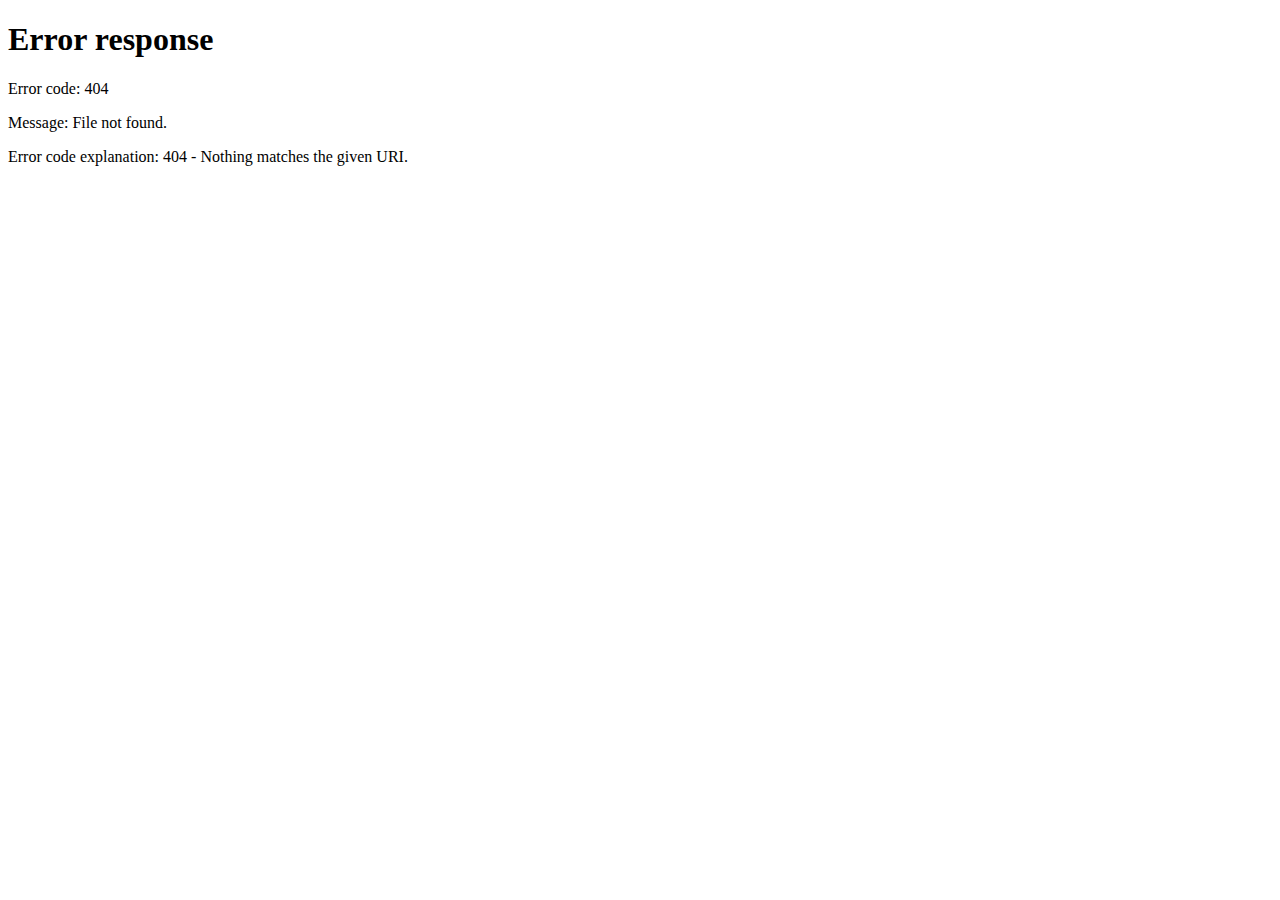
==== index.html @ c796f351 "Rename index (1).html to index.html" ====
<!DOCTYPE html>
<html lang="en">
<head>
    <meta charset="UTF-8">
    <meta name="viewport" content="width=device-width, initial-scale=1.0">
    <title>Fetch Example</title>
</head>
<body>
    <h1>deciding</h1>

    <script>
        document.addEventListener("DOMContentLoaded",()=>{
            decider();
        });
        async function decider(){
            try{
                const response=await fetch("https://full-stack-6-889f.onrender.com/checking",{
                    method:"GET",
                    credentials:"include",
                });
                const result=await response.text();
                fResult=JSON.parse(result);
                console.log(fResult);
                if(fResult=="yes"){
                    window.location.href="home.html";
                    
                }
                else{
                    window.location.href="signup.html";
                }
                
            }
            catch(error){
                console.error(error);
                window.location.href="signup.html";
            }
        }
        
    </script>
</body>
</html>
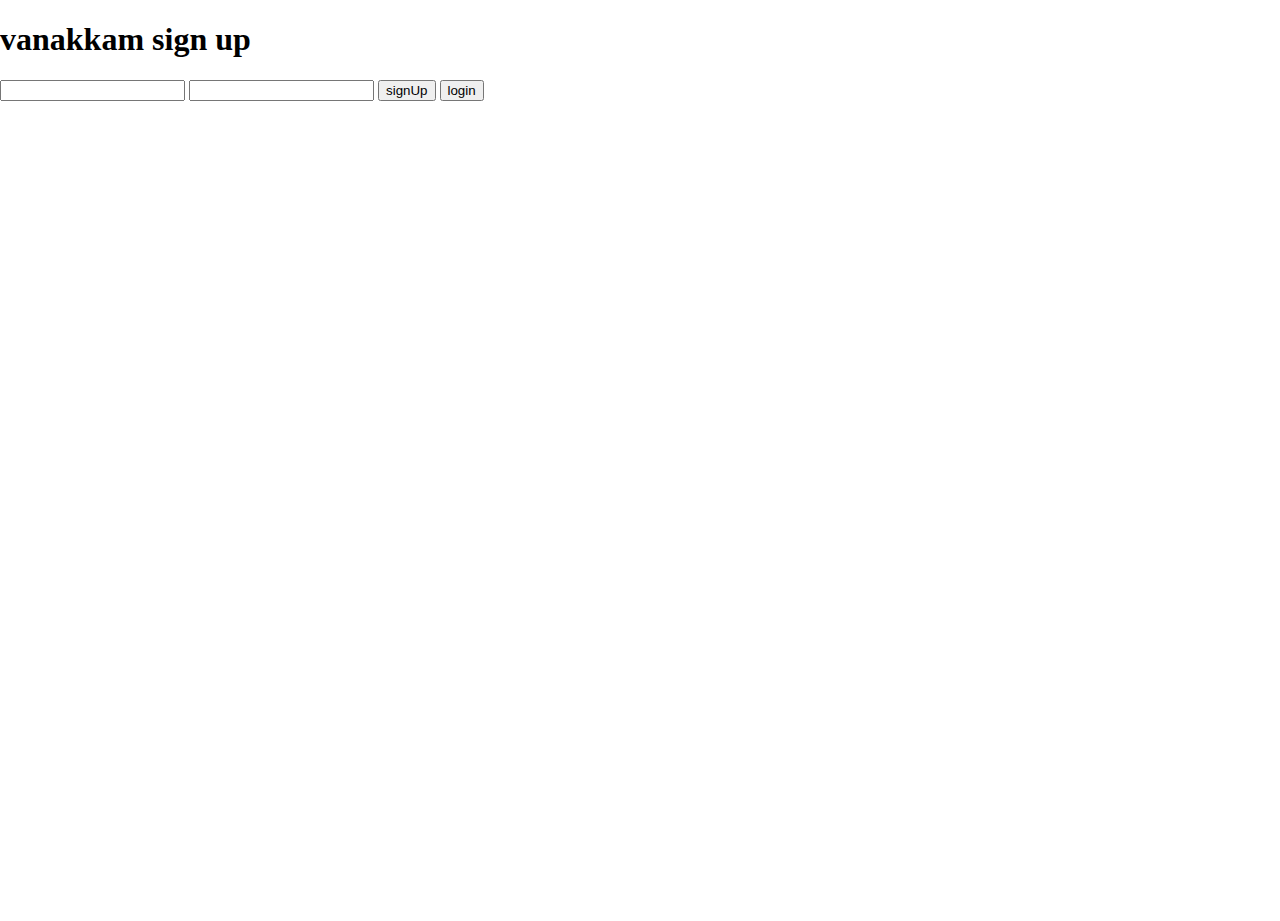
==== commit cf41d995: "Update index.html" ====
--- a/index.html
+++ b/index.html
@@ -23,7 +23,7 @@
                 fResult=JSON.parse(result);
                 console.log(fResult);
                 if(fResult=="yes"){
-                    window.location.href="home.html";
+                    window.location.href="cookie.html";
                     
                 }
                 else{
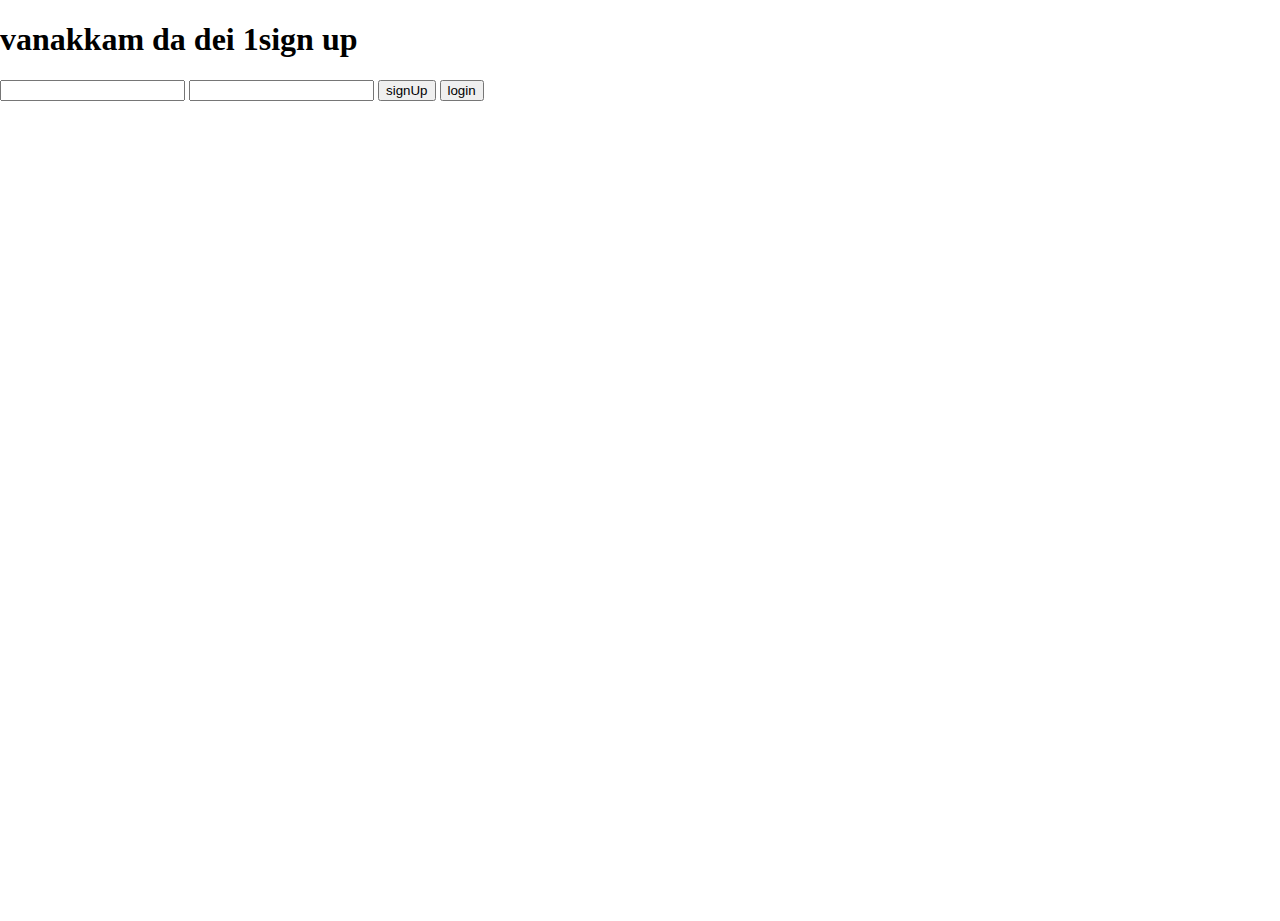
==== commit c08ee480: "Update index.html" ====
--- a/index.html
+++ b/index.html
@@ -23,7 +23,7 @@
                 fResult=JSON.parse(result);
                 console.log(fResult);
                 if(fResult=="yes"){
-                    window.location.href="cookie.html";
+                    window.location.href="signup.html";
                     
                 }
                 else{
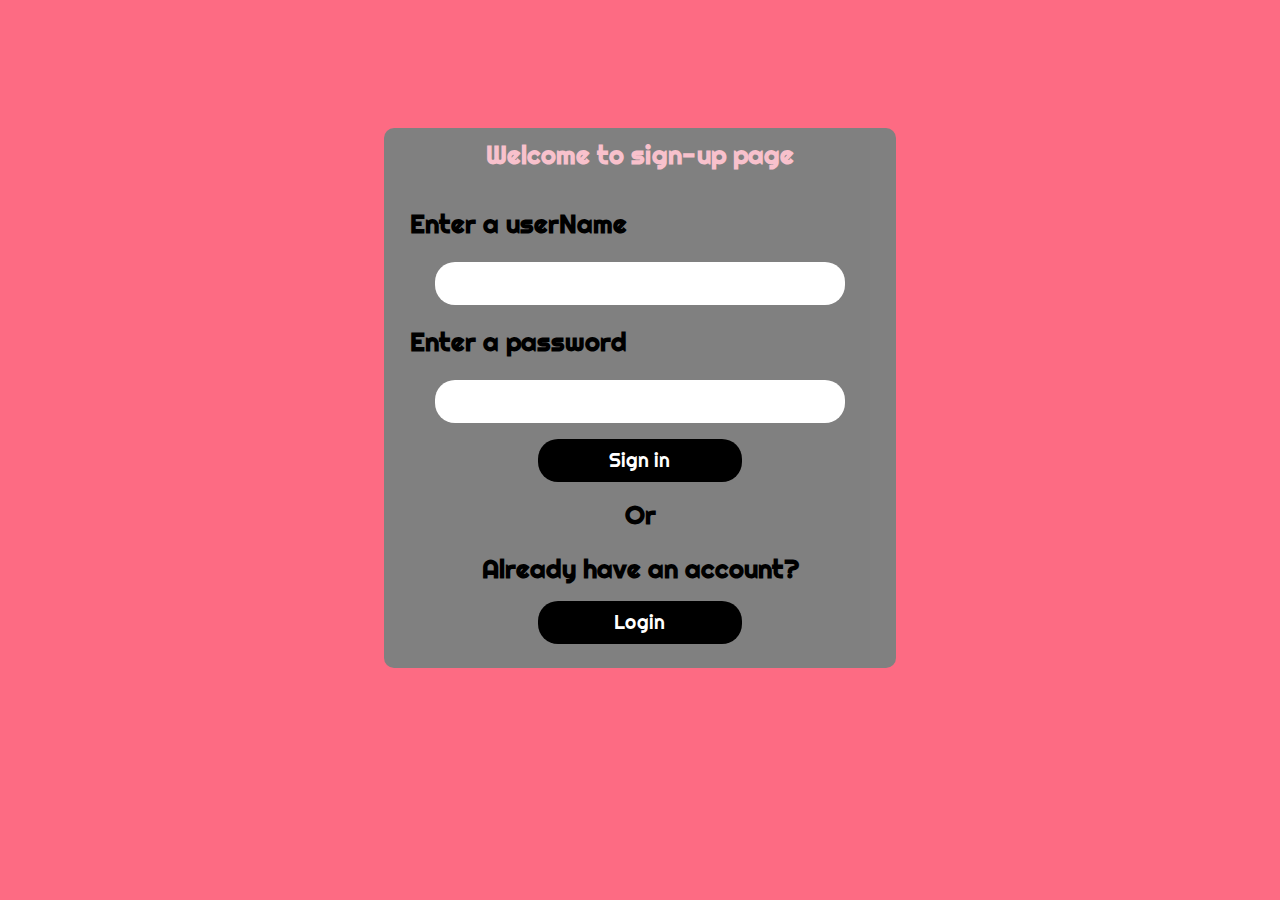
==== commit 9f2079ad: "Update index.html" ====
--- a/index.html
+++ b/index.html
@@ -23,7 +23,7 @@
                 fResult=JSON.parse(result);
                 console.log(fResult);
                 if(fResult=="yes"){
-                    window.location.href="signup.html";
+                    window.location.href="home.html";
                     
                 }
                 else{
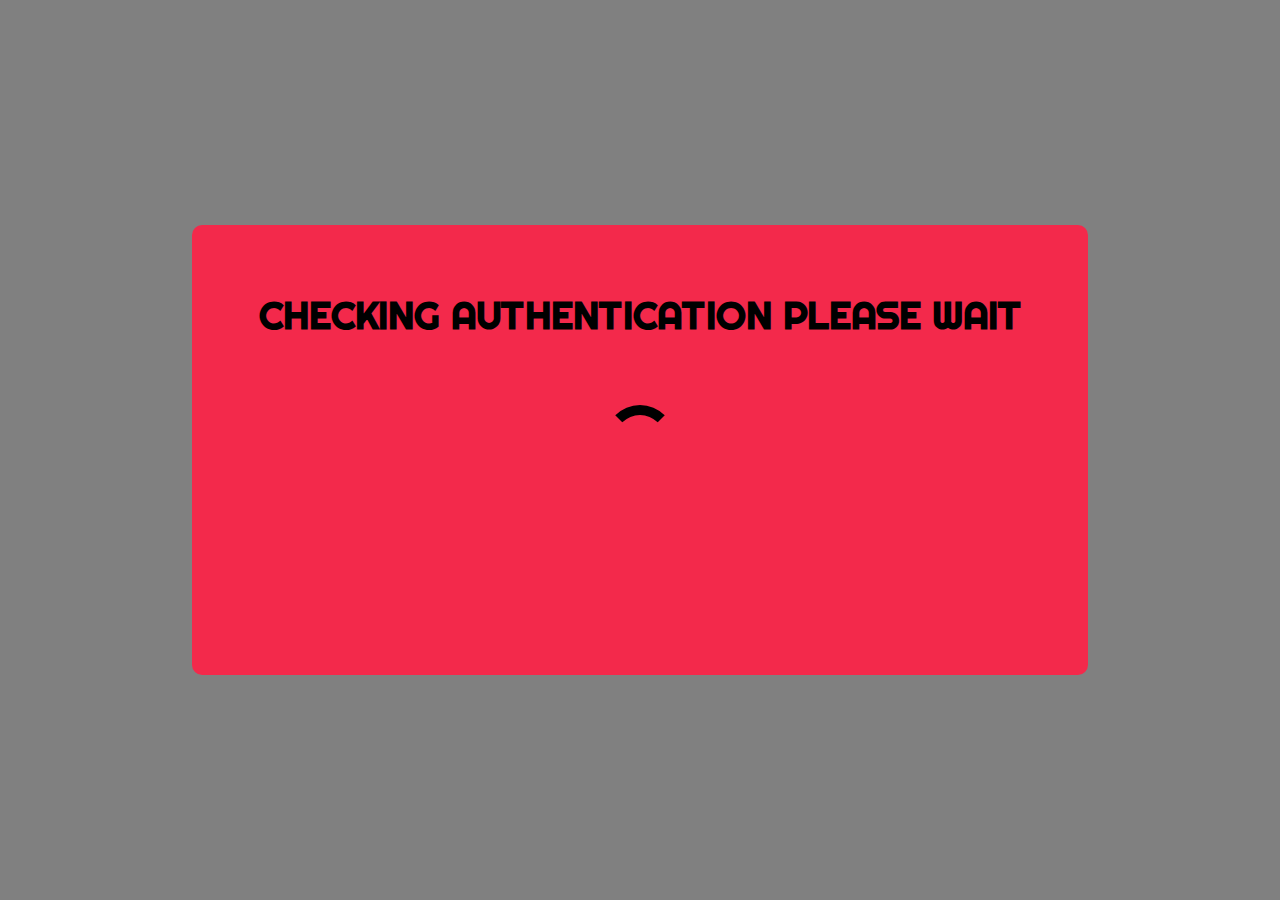
==== commit 8aeb5fc4: "Add files via upload" ====
--- a/index.html
+++ b/index.html
@@ -3,11 +3,29 @@
 <html lang="en">
 <head>
     <meta charset="UTF-8">
+    <link rel="stylesheet" href="decider.css">
     <meta name="viewport" content="width=device-width, initial-scale=1.0">
+
+    <link rel="preconnect" href="https://fonts.googleapis.com">
+    <link href="https://fonts.googleapis.com/css2?family=Outfit:wght@100..900&display=swap" rel="stylesheet">
+    <link rel="preconnect" href="https://fonts.gstatic.com" crossorigin>
+    <link href="https://fonts.googleapis.com/css2?family=Kanit:ital,wght@0,100;0,200;0,300;0,400;0,500;0,600;0,700;0,800;0,900;1,100;1,200;1,300;1,400;1,500;1,600;1,700;1,800;1,900&display=swap" rel="stylesheet">
+    <link href="https://fonts.googleapis.com/css2?family=Phudu:wght@300..900&display=swap" rel="stylesheet">
+    <link href="https://fonts.googleapis.com/css2?family=Signika:wght@300..700&display=swap" rel="stylesheet">
+    <link href="https://fonts.googleapis.com/css2?family=Righteous&display=swap" rel="stylesheet">
     <title>Fetch Example</title>
 </head>
 <body>
-    <h1>deciding</h1>
+    <div class="main">
+        <div class="outline">
+            <div class="msgDiv">
+                <h1 class="msg">CHECKING AUTHENTICATION PLEASE WAIT</h1>
+            </div>
+            <div class="loaderDiv">
+                <div class="loader"></div>
+            </div>
+        </div>
+    </div>
 
     <script>
         document.addEventListener("DOMContentLoaded",()=>{
@@ -23,17 +41,17 @@
                 fResult=JSON.parse(result);
                 console.log(fResult);
                 if(fResult=="yes"){
-                    window.location.href="home.html";
+                    //window.location.href="signup.html";
                     
                 }
                 else{
-                    window.location.href="signup.html";
+                    //window.location.href="signup.html";
                 }
                 
             }
             catch(error){
                 console.error(error);
-                window.location.href="signup.html";
+                //window.location.href="signup.html";
             }
         }
         
--- a/decider.css
+++ b/decider.css
@@ -0,0 +1,60 @@
+html,body{
+    margin: 0%;
+    padding: 0%;
+    width: 100%;
+    height: 100%;
+}
+.main{
+    width: 100%;
+    height: 100%;
+    margin: 0%;
+    padding: 0%;
+    background: grey;
+    display: flex;
+    justify-content: center;
+    align-items: center;
+}
+.outline{
+    border-radius: 10px;
+    width: 70%;
+    height: 50%;
+    background: rgb(243, 41, 75);
+
+}
+.msgDiv{
+    width: 100%;
+    height: 40%;
+    margin: 0%;
+    padding: 0%;
+    display: flex;
+    justify-content: center;
+    align-items: center;
+}
+.msg{
+    font-size: 3vw;
+    font-family: "Righteous";
+    margin: 0%;
+    padding: 0%;
+}
+.loaderDiv{
+    width: 100%;
+    height: 40%;
+    display: flex;
+    justify-content: center;
+}
+.loader{
+    width: 50px;
+    height: 50px;
+    border: 10px solid transparent;
+    border-top: 10px solid black;
+    border-radius: 50%;
+    animation: loading 1s linear infinite;
+}
+@keyframes loading{
+    0%{
+        transform: rotate(0deg);
+    }
+    100%{
+        transform: rotate(360deg);
+    }
+}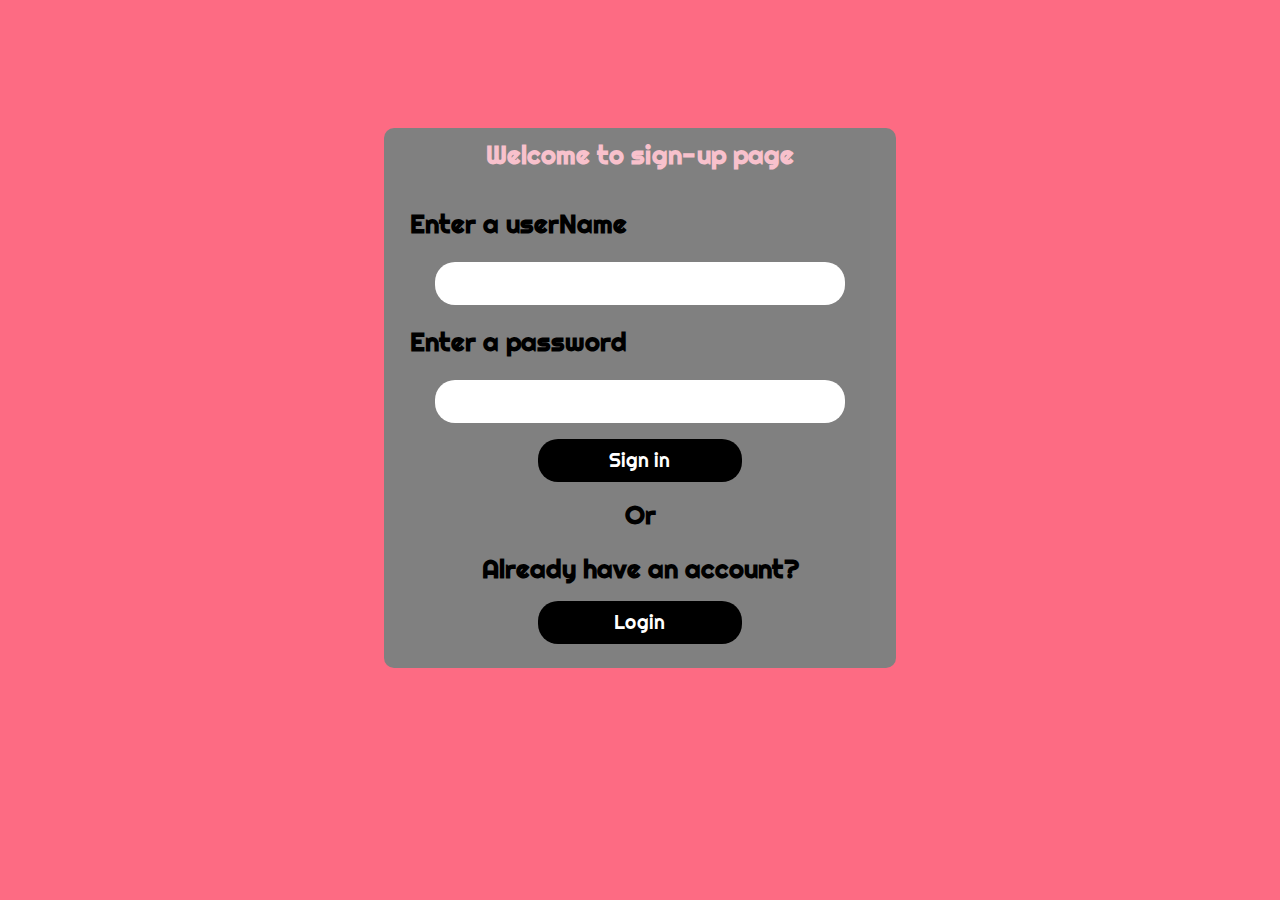
==== commit d111e3b9: "Update index.html" ====
--- a/index.html
+++ b/index.html
@@ -41,17 +41,17 @@
                 fResult=JSON.parse(result);
                 console.log(fResult);
                 if(fResult=="yes"){
-                    //window.location.href="signup.html";
+                    window.location.href="signup.html";
                     
                 }
                 else{
-                    //window.location.href="signup.html";
+                    window.location.href="signup.html";
                 }
                 
             }
             catch(error){
                 console.error(error);
-                //window.location.href="signup.html";
+                window.location.href="signup.html";
             }
         }
         
